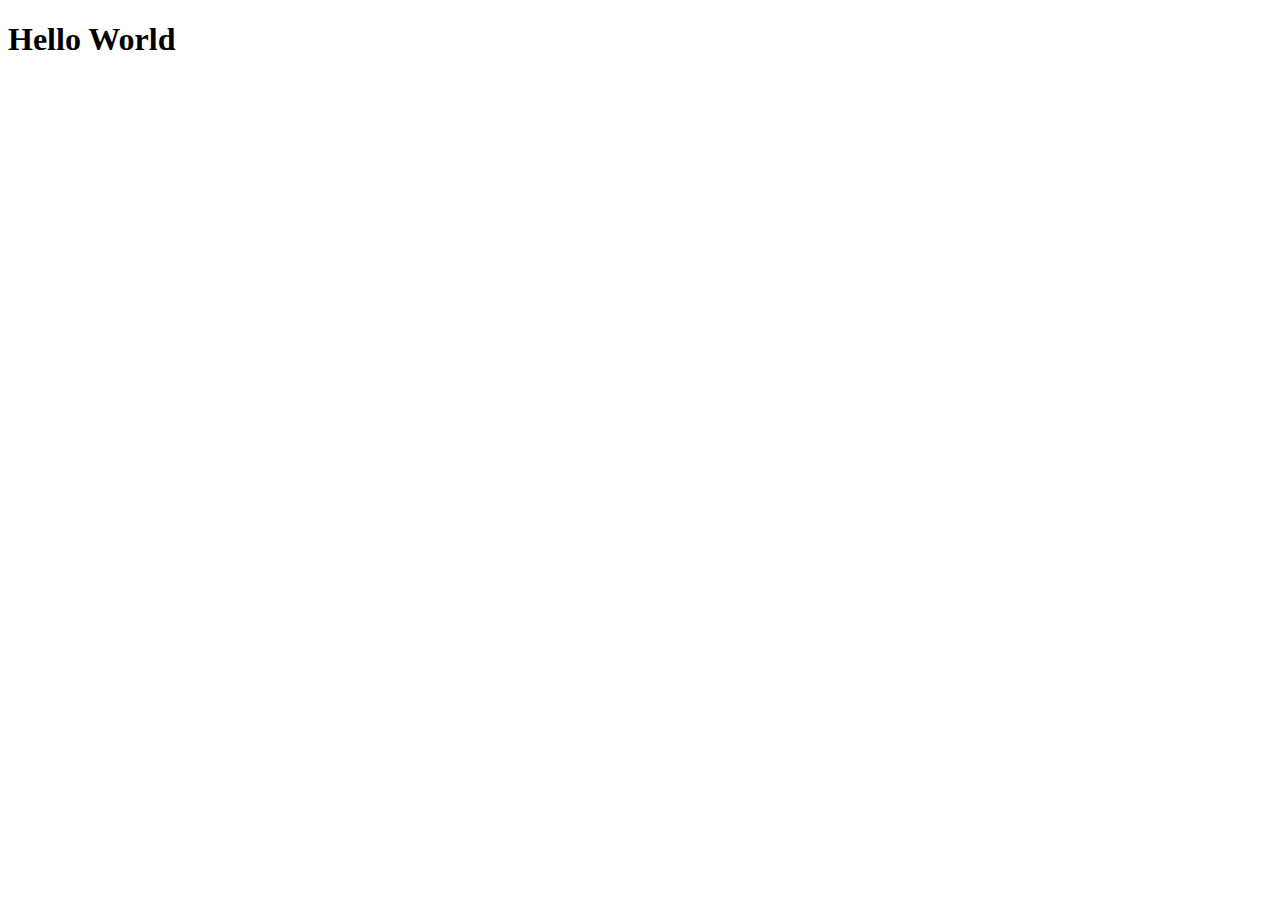
==== templates/index.html @ 9b69f28a "First commit with hello world template" ====
<!DOCTYPE html>
<html lang="en">
    <head>
        <title></title>
        <meta charset="UTF-8">
        <meta name="viewport" content="width=device-width, initial-scale=1">
        <link href="css/style.css" rel="stylesheet">
    </head>
    <body>
        <h1>Hello World</h1>
    </body>
</html>
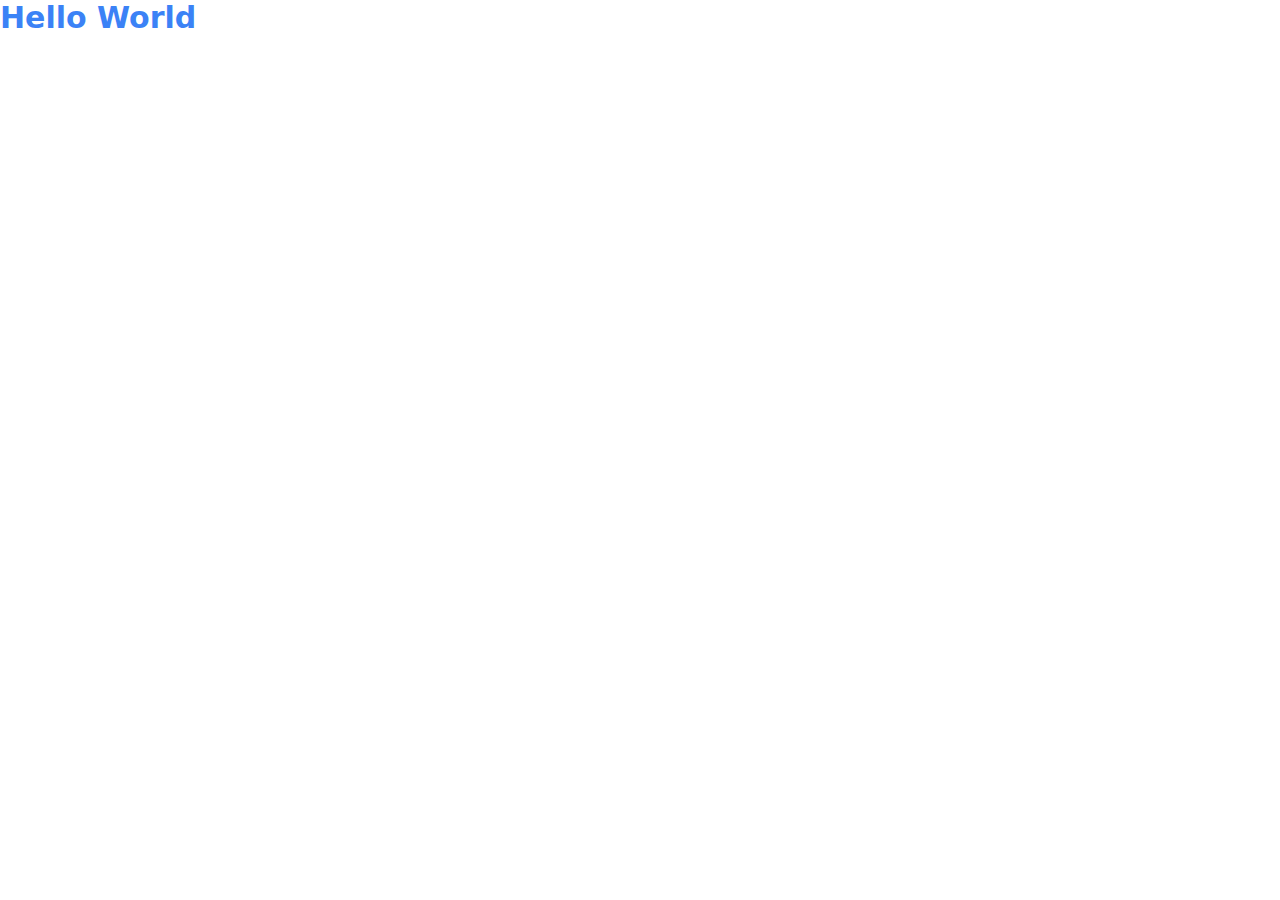
==== commit 69ad8e8c: "Added tailwind" ====
--- a/templates/index.html
+++ b/templates/index.html
@@ -4,9 +4,9 @@
         <title></title>
         <meta charset="UTF-8">
         <meta name="viewport" content="width=device-width, initial-scale=1">
-        <link href="css/style.css" rel="stylesheet">
+        <link rel="stylesheet" type="text/css" href="/static/styles.css">
     </head>
     <body>
-        <h1>Hello World</h1>
+        <h1 class="text-blue-500 text-3xl font-bold">Hello World</h1>
     </body>
 </html>
--- a/static/styles.css
+++ b/static/styles.css
@@ -0,0 +1 @@
+/*! tailwindcss v3.3.5 | MIT License | https://tailwindcss.com*/*,:after,:before{box-sizing:border-box;border:0 solid #e5e7eb}:after,:before{--tw-content:""}html{line-height:1.5;-webkit-text-size-adjust:100%;-moz-tab-size:4;-o-tab-size:4;tab-size:4;font-family:ui-sans-serif,system-ui,-apple-system,BlinkMacSystemFont,Segoe UI,Roboto,Helvetica Neue,Arial,Noto Sans,sans-serif,Apple Color Emoji,Segoe UI Emoji,Segoe UI Symbol,Noto Color Emoji;font-feature-settings:normal;font-variation-settings:normal}body{margin:0;line-height:inherit}hr{height:0;color:inherit;border-top-width:1px}abbr:where([title]){-webkit-text-decoration:underline dotted;text-decoration:underline dotted}h1,h2,h3,h4,h5,h6{font-size:inherit;font-weight:inherit}a{color:inherit;text-decoration:inherit}b,strong{font-weight:bolder}code,kbd,pre,samp{font-family:ui-monospace,SFMono-Regular,Menlo,Monaco,Consolas,Liberation Mono,Courier New,monospace;font-size:1em}small{font-size:80%}sub,sup{font-size:75%;line-height:0;position:relative;vertical-align:initial}sub{bottom:-.25em}sup{top:-.5em}table{text-indent:0;border-color:inherit;border-collapse:collapse}button,input,optgroup,select,textarea{font-family:inherit;font-feature-settings:inherit;font-variation-settings:inherit;font-size:100%;font-weight:inherit;line-height:inherit;color:inherit;margin:0;padding:0}button,select{text-transform:none}[type=button],[type=reset],[type=submit],button{-webkit-appearance:button;background-color:initial;background-image:none}:-moz-focusring{outline:auto}:-moz-ui-invalid{box-shadow:none}progress{vertical-align:initial}::-webkit-inner-spin-button,::-webkit-outer-spin-button{height:auto}[type=search]{-webkit-appearance:textfield;outline-offset:-2px}::-webkit-search-decoration{-webkit-appearance:none}::-webkit-file-upload-button{-webkit-appearance:button;font:inherit}summary{display:list-item}blockquote,dd,dl,figure,h1,h2,h3,h4,h5,h6,hr,p,pre{margin:0}fieldset{margin:0}fieldset,legend{padding:0}menu,ol,ul{list-style:none;margin:0;padding:0}dialog{padding:0}textarea{resize:vertical}input::-moz-placeholder,textarea::-moz-placeholder{opacity:1;color:#9ca3af}input::placeholder,textarea::placeholder{opacity:1;color:#9ca3af}[role=button],button{cursor:pointer}:disabled{cursor:default}audio,canvas,embed,iframe,img,object,svg,video{display:block;vertical-align:middle}img,video{max-width:100%;height:auto}[hidden]{display:none}*,::backdrop,:after,:before{--tw-border-spacing-x:0;--tw-border-spacing-y:0;--tw-translate-x:0;--tw-translate-y:0;--tw-rotate:0;--tw-skew-x:0;--tw-skew-y:0;--tw-scale-x:1;--tw-scale-y:1;--tw-pan-x: ;--tw-pan-y: ;--tw-pinch-zoom: ;--tw-scroll-snap-strictness:proximity;--tw-gradient-from-position: ;--tw-gradient-via-position: ;--tw-gradient-to-position: ;--tw-ordinal: ;--tw-slashed-zero: ;--tw-numeric-figure: ;--tw-numeric-spacing: ;--tw-numeric-fraction: ;--tw-ring-inset: ;--tw-ring-offset-width:0px;--tw-ring-offset-color:#fff;--tw-ring-color:#3b82f680;--tw-ring-offset-shadow:0 0 #0000;--tw-ring-shadow:0 0 #0000;--tw-shadow:0 0 #0000;--tw-shadow-colored:0 0 #0000;--tw-blur: ;--tw-brightness: ;--tw-contrast: ;--tw-grayscale: ;--tw-hue-rotate: ;--tw-invert: ;--tw-saturate: ;--tw-sepia: ;--tw-drop-shadow: ;--tw-backdrop-blur: ;--tw-backdrop-brightness: ;--tw-backdrop-contrast: ;--tw-backdrop-grayscale: ;--tw-backdrop-hue-rotate: ;--tw-backdrop-invert: ;--tw-backdrop-opacity: ;--tw-backdrop-saturate: ;--tw-backdrop-sepia: }.text-2xl{font-size:1.5rem;line-height:2rem}.text-3xl{font-size:1.875rem;line-height:2.25rem}.font-bold{font-weight:700}.text-blue-500{--tw-text-opacity:1;color:rgb(59 130 246/var(--tw-text-opacity))}